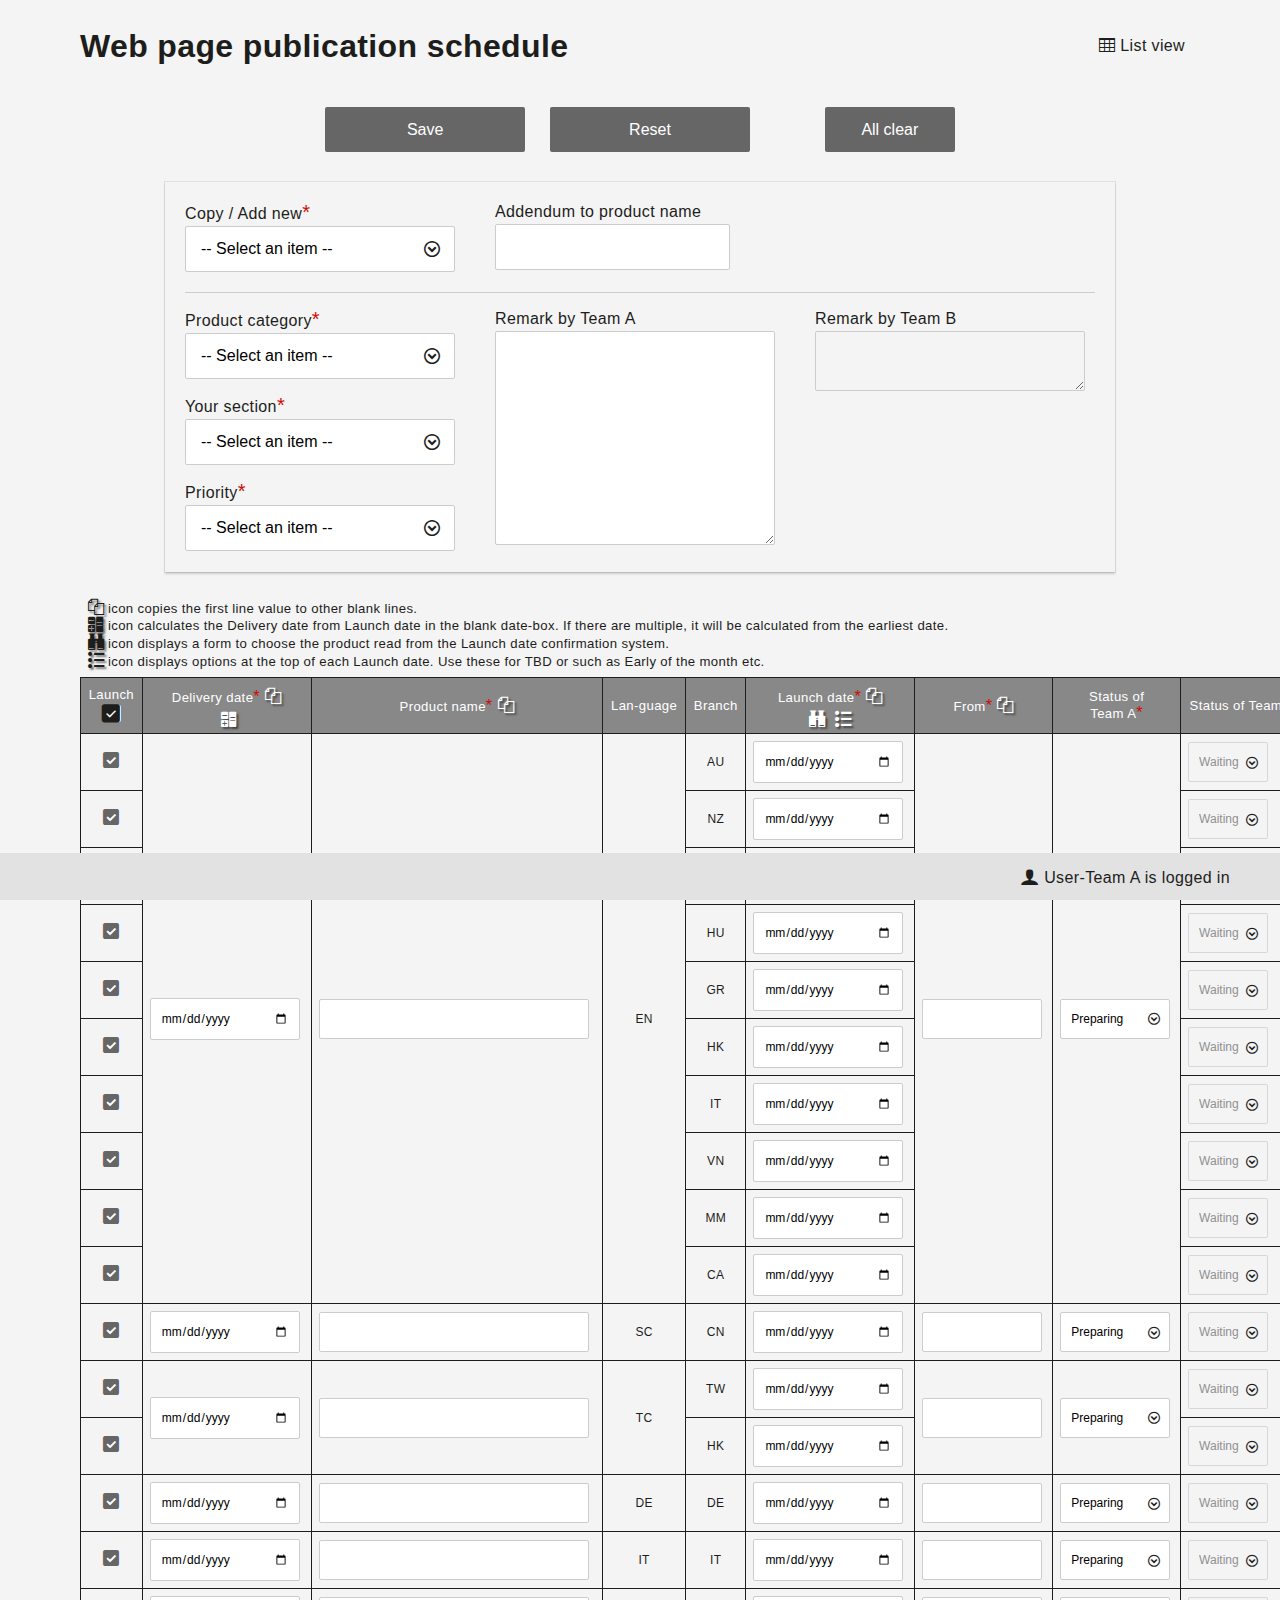
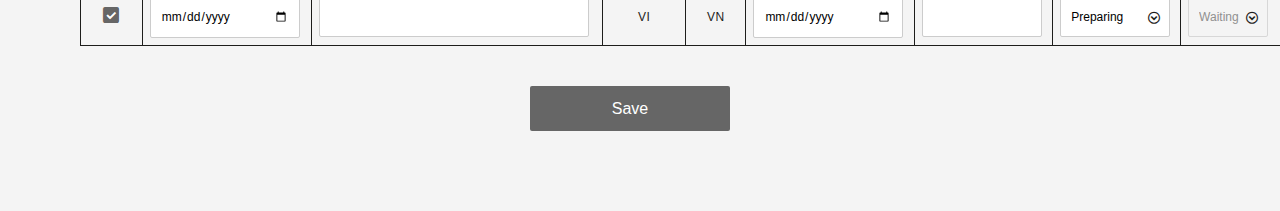
==== addnew.html @ b5faafe6 "Add files via upload" ====
<!DOCTYPE html>
<html>
<head>
	<meta http-equiv="Content-Type" content="text/html; charset=UTF-8">
	<meta http-equiv="content-style-type" content="text/css">
	<meta http-equiv="content-script-type" content="text/javascript">
	<meta http-equiv="X-UA-Compatible" content="IE=EmulateIE11;">
	<link rel="shortcut icon" href="./src/favicon.ico" type="image/vnd.microsoft.icon">
	<link rel="stylesheet" href="./src/os_websched.css?d41ec9e508eedd964c1a4dff31cc9815" type="text/css">
	<script type="text/javascript" src="./src/jquery-3.3.1.min.js"></script>
	<script type="text/javascript" src="./src/os_websched.js?d41ec9e508eedd964c1a4dff31cc9815"></script>
	<title>Add new - Web page publication schedule</title>
</head>
<body>

<header>
	<h1><a href="index.html" class="decnone">Web page publication schedule</a></h1>
	<nav>
		<ul>
			<li class="nv_list"><a href="index.html" tabindex="-1">List view</a></li>
		</ul>
	</nav>
</header>

<div id="main">
	<div id="container_form">
	<form id="add_form" method="POST" action="index.html">
		<div class="btn_box">
			<input type="submit" name="submit" value="Save" tabindex="1">
			<input type="reset" value="Reset" style="margin-right:70px;" tabindex="-1">
			<input type="button" name="allclear" value="All clear" class="allclear" tabindex="-1" style="display: inline-block;">
		</div>

		<div id="task_form">
<div id="task_form_a">
	<div class="froat_l">
		<p id="ca_itemstr" class="item_str required">Copy / Add new</p>
		<div class="sel_box cdnm_sl_box " style="display: inline-block;">
			<select name="cd_nm" id="cd_nm" tabindex="2">
				<option value="--">-- Select an item --</option>
				<option value="new" class="ckbft">[ Add new name ]</option>
				<optgroup label="Device-A">
				<option value="cd123">Anthony (Aylmer)</option>
				<option value="cd126">Anthony (Harold)</option>
				<option value="cd127">Anthony (Tobias)</option>
				<option value="cd128">Anthony (Ulysses)</option>
				<option value="cd129">Anthony (Vincent)</option>
				<option value="cd125">Anthony (Warren)</option>
				<option value="cd150">Barry</option>
				<option value="cd122">Freddie</option>
				<option value="cd140">Gerald</option>
				<option value="cd151">Hamilton</option>
				<option value="cd151">Hamilton II</option>
				<option value="cd115">Lee X</option>
				<option value="cd154">Loretta</option>
				<option value="cd152">Mavis3</option>
				<option value="cd146">Mavis4</option>
				<option value="cd155">Natalia</option>
				<option value="cd141">Rosemary</option>
				<option value="cd153">Sabrina2</option>
				<option value="cd147">Sabrina3</option>
				<option value="cd139">Scott</option>
				<option value="cd121">Scott single</option>
				<option value="cd136">Victor</option>
				</optgroup>
				<optgroup label="Device-B">
				<option value="cd114">Bertoldo Centurelli</option>
				<option value="cd161">Bettina Wittmann</option>
				<option value="cd162">Cassandra Pinna</option>
				<option value="cd163">Huguette Murville</option>
				<option value="cd167">Marie Königsperger</option>
				<option value="cd164">Melody Mottelay</option>
				<option value="cd100">Jordan</option>
				<option value="cd166">Jordan Bork</option>
				<option value="cd99">Traugott</option>
				<option value="cd168">Traugott Blochwitz</option>
				<option value="cd165">Pat Beckford</option>
				<option value="cd6">Virgilio Bonelli</option>
				<option value="cd51">Vivian Macnaghten</option>
				</optgroup>
				<optgroup label="Software-A">
				<option value="cd1">Adolph</option>
				<option value="cd85">Daniel</option>
				<option value="cd107">Glenn</option>
				<option value="cd118">Kevin</option>
				<option value="cd32">Morgan</option>
				<option value="cd169">Oliver</option>
				<option value="cd86">Percival</option>
				<option value="cd47">Stewart</option>
				<option value="cd59">Toby</option>
				<option value="cd52">Walter</option>
				</optgroup><optgroup label="Cloud service">
				<option value="cd104">Denis</option>
				<option value="cd104">Frank</option>
				<option value="cd33">Ian</option>
				<option value="cd120">Simon</option>
				<option value="cd73">Nicholas</option>
				</optgroup>
				<optgroup label="Subscription service">
				<option value="cd21">Ben</option>
				<option value="cd123">Anthony Subscription (Aylmer)</option>
				<option value="cd126">Anthony Subscription (Harold)</option>
				<option value="cd127">Anthony Subscription (Tobias)</option>
				<option value="cd128">Anthony Subscription (Ulysses)</option>
				<option value="cd129">Anthony Subscription (Vincent)</option>
				<option value="cd125">Anthony Subscription (Warren)</option>
				<option value="cd69">Edgar-III</option>
				<option value="cd24">Keith2</option>
				<option value="cd19">Rowland</option>
				<option value="cd64">Rowland II</option>
				</optgroup>
			</select>
			<span class="decor" aria-hidden="true" role="presentation"></span>
		</div>
		<input type="text" id="cd_nm_str" name="cd_nm_str" value="" placeholder="New name" style="width: 359px; display: none;" class="" tabindex="2">
	</div>

	<div class="froat_l" style="margin-right:0;">
		<p class="item_str">Addendum to product name</p>
		<input type="text" id="addendum" name="addendum" value="" style="width:235px;" tabindex="3">
	</div>
	<div class="float_clear"></div>
</div><!-- //task_form_a-->

<div id="task_form_b">
	<div class="froat_l">
		<p class="item_str required">Product category</p>
		<div class="sel_box">
			<select name="prod_ct" id="prod_ct" tabindex="5">
				<option value="--">-- Select an item --</option>
				<option value="1" class="ckbft">Device-A</option>
				<option value="5" class="ckbft">Device-B</option>
				<option value="3" class="ckbft">Software-A</option>
				<option value="4" class="ckbft">Cloud service</option>
				<option value="2" class="ckbft">Subscription service</option>
			</select>
			<span class="decor" aria-hidden="true" role="presentation"></span>
		</div>
		<p class="item_str required">Your section</p>
		<div class="sel_box">
			<select name="dept" id="dept" tabindex="6">
				<option value="--">-- Select an item --</option>
				<option value="1" class="ckbft">Division-A</option>
				<option value="2" class="ckbft">Solution Grp.</option>
				<option value="3" class="ckbft">Marketing unit</option>
			</select>
			<span class="decor" aria-hidden="true" role="presentation"></span>
		</div>
		<p class="item_str required">Priority</p>
		<div class="sel_box">
			<select name="priority" id="priority" tabindex="7">
				<option value="--">-- Select an item --</option>
				<option value="1" class="ckbft">New product</option>
				<option value="2" class="ckbft">Enhancement</option>
				<option value="3" class="ckbft">Update documents</option>
				<option value="4" class="ckbft">Immediate action required</option>
			</select>
			<span class="decor" aria-hidden="true" role="presentation"></span>
		</div>
	</div>

	<div class="froat_l">
		<p class="item_str">Remark by Team A</p>
		<textarea name="pic_remark" id="pic_remark" tabindex="8"></textarea>
	</div>
	<div class="froat_l" style="margin-right:0;">
		<p class="item_str">Remark by Team B</p>
		<textarea name="Team B_remark" id="Team B_remark" style="margin-right:0;" disabled="" tabindex="9"></textarea>
	</div>
</div><!-- //task_form_b-->
<div class="float_clear"></div>
			<input type="hidden" name="tckt" value="6481ed3c7062b6f387c18ff7d62d252b">
		</div><!-- //task_form -->

		<table id="div_form">
			<thead>
			<tr class="lead" style="display: table-row;">
				<th colspan="10">
					<span class="info cp_ico"></span> icon copies the first line value to other blank lines.<br />
					<span class="info calc_ico"></span> icon calculates the Delivery date from Launch date in the blank date-box. If there are multiple, it will be calculated from the earliest date.<br />
					<span class="info lookup_ico"></span> icon displays a form to choose the product read from the Launch date confirmation system.<br />
					<span class="info show_opt_ico"></span> icon displays options at the top of each Launch date. Use these for TBD or such as Early of the month etc.
				</th>
			</tr>
			<tr>
				<th>
					<div class="chk_box" style="text-align:center;">
						Launch<br>
						<input type="checkbox" name="tgl_trgt" id="tgl_trgt" checked="" tabindex="-1">
						<label for="tgl_trgt" class="tgl_trgt " aria-hidden="true" role="presentation"></label>
					</div>
				</th>
				<th><span class="required">Delivery date</span><span class="cp_ico delivdate" style="display: inline;"></span><br><span class="calc_ico" style="display: inline;"></span></th>
				<th><span class="required">Product name</span><span class="cp_ico prod_nm" style="display: inline;"></span></th>
				<th>Lan-guage</th>
				<th>Branch</th>
				<th>
					<span class="required">Launch date</span><span class="cp_ico reldate" style="display: inline;"></span><br><span class="lookup_ico" style="display: inline;"></span><span class="show_opt_ico" style="display: inline;"></span>
				</th>
				<th><span class="required">From</span><span class="cp_ico deliv_pic" style="display: inline;"></span></th>
				<th><span class="required">Status of<br>Team A</span></th>
				<th><span class="required">Status of Team B</span></th>
				<th>Member of branches</th>
			</tr>
			</thead>
			<tbody>
<tr>
	<td class="" style="background-color: rgb(244, 244, 244);">
		<div class="chk_box" style="text-align:center;">
			<input type="checkbox" name="trgt[1]" id="trgt1" value="1" checked="" tabindex="-1">
			<label for="trgt1" class="trgt" aria-hidden="true" role="presentation"></label>
		</div>
	</td>
	<td rowspan="10" style="background-color: rgb(244, 244, 244);">
		<input type="date" max="9999-12-31" placeholder="yyyy-mm-dd" id="delivdate1" name="delivdate[1]" class="" value="" tabindex="15">
	</td>
	<td rowspan="10" style="background-color: rgb(244, 244, 244);">
		<input type="text" id="prod_nm1" name="prod_nm[1]" value="" class="" tabindex="31">
	</td>
	<td rowspan="10" class="rw_branch
" style="background-color: rgb(244, 244, 244);">EN</td>
	<td class="rw_branch
" style="background-color: rgb(244, 244, 244);">AU</td>
	<td style="background-color: rgb(244, 244, 244);">
		<div class="rd_box 1_reldate_date_opt_box" style="display: none;">
			<span class="rd_p mini">
				<input type="radio" name="1_reldate_pre" id="1_reldate_pre_td" value="td" checked="">
				<label for="1_reldate_pre_td">the Day</label>
			</span>
			<span class="rd_p mini">
				<input type="radio" name="1_reldate_pre" id="1_reldate_pre_tbd" value="tbd">
				<label for="1_reldate_pre_tbd">TBD</label>
			</span>
			<span class="rd_p mini">
				<input type="radio" name="1_reldate_pre" id="1_reldate_pre_ear" value="ear">
				<label for="1_reldate_pre_ear">Early</label>
			</span>
			<span class="rd_p mini">
				<input type="radio" name="1_reldate_pre" id="1_reldate_pre_mid" value="mid">
				<label for="1_reldate_pre_mid">Mid</label>
			</span>
			<span class="rd_p mini">
				<input type="radio" name="1_reldate_pre" id="1_reldate_pre_lat" value="lat">
				<label for="1_reldate_pre_lat">Late</label>
			</span>
		</div>
		<input type="date" max="9999-12-31" placeholder="yyyy-mm-dd" id="reldate1" name="reldate[1]" class="" value="" tabindex="47">
	</td>
	<td rowspan="10" style="background-color: rgb(244, 244, 244);">
		<input type="text" id="deliv_pic1" name="deliv_pic[1]" value="" style="width:120px;" class="" tabindex="63">
	</td>
	<td rowspan="10" style="background-color: rgb(244, 244, 244);">
		<div class="sel_box">
			<select name="pic_stts[1]" id="pic_stts[1]" tabindex="79">
				<option value="1" class="sel ckbft" selected="selected">Preparing</option>
				<option value="3" class="ckbft">Delivered</option>
				<option value="2" class="ckbft">Comfirmed</option>
			</select>
			<span class="decor" aria-hidden="true" role="presentation"></span>
		</div>
	</td>
	<td style="background-color: rgb(244, 244, 244);">
		<div class="sel_box">
			<select name="Team B_stts[1]" id="Team B_stts[1]" tabindex="95" disabled="">
				<option value="1" class="sel ckbft" selected="selected">Waiting</option>
				<option value="3" class="ckbft">Pending Team A approval</option>
				<option value="4" class="ckbft">Pending Branches approval</option>
				<option value="2" class="ckbft">Updated in authoring site</option>
				<option value="5" class="ckbft">Published</option>
			</select>
			<span class="decor" aria-hidden="true" role="presentation"></span>
		</div>
	</td>
	<td style="background-color: rgb(244, 244, 244);">
		<textarea id="opcoemails1" name="opcoemails[1]" tabindex="111"></textarea>
	</td>
</tr>
<tr>
	<td class="" style="background-color: rgb(244, 244, 244);">
		<div class="chk_box" style="text-align:center;">
			<input type="checkbox" name="trgt[2]" id="trgt2" value="2" checked="" tabindex="-1">
			<label for="trgt2" class="trgt" aria-hidden="true" role="presentation"></label>
		</div>
	</td>
	
	
	
	<td class="rw_branch
" style="background-color: rgb(244, 244, 244);">NZ</td>
	<td style="background-color: rgb(244, 244, 244);">
		<div class="rd_box 2_reldate_date_opt_box" style="display: none;">
			<span class="rd_p mini">
				<input type="radio" name="2_reldate_pre" id="2_reldate_pre_td" value="td" checked="">
				<label for="2_reldate_pre_td">the Day</label>
			</span>
			<span class="rd_p mini">
				<input type="radio" name="2_reldate_pre" id="2_reldate_pre_tbd" value="tbd">
				<label for="2_reldate_pre_tbd">TBD</label>
			</span>
			<span class="rd_p mini">
				<input type="radio" name="2_reldate_pre" id="2_reldate_pre_ear" value="ear">
				<label for="2_reldate_pre_ear">Early</label>
			</span>
			<span class="rd_p mini">
				<input type="radio" name="2_reldate_pre" id="2_reldate_pre_mid" value="mid">
				<label for="2_reldate_pre_mid">Mid</label>
			</span>
			<span class="rd_p mini">
				<input type="radio" name="2_reldate_pre" id="2_reldate_pre_lat" value="lat">
				<label for="2_reldate_pre_lat">Late</label>
			</span>
		</div>
		<input type="date" max="9999-12-31" placeholder="yyyy-mm-dd" id="reldate2" name="reldate[2]" class="" value="" tabindex="48">
	</td>
	
	
	<td style="background-color: rgb(244, 244, 244);">
		<div class="sel_box">
			<select name="Team B_stts[2]" id="Team B_stts[2]" tabindex="96" disabled="">
				<option value="1" class="sel ckbft" selected="selected">Waiting</option>
				<option value="3" class="ckbft">Pending Team A approval</option>
				<option value="4" class="ckbft">Pending Branches approval</option>
				<option value="2" class="ckbft">Updated in authoring site</option>
				<option value="5" class="ckbft">Published</option>
			</select>
			<span class="decor" aria-hidden="true" role="presentation"></span>
		</div>
	</td>
	<td style="background-color: rgb(244, 244, 244);">
		<textarea id="opcoemails2" name="opcoemails[2]" tabindex="112"></textarea>
	</td>
</tr>
<tr>
	<td class="" style="background-color: rgb(244, 244, 244);">
		<div class="chk_box" style="text-align:center;">
			<input type="checkbox" name="trgt[3]" id="trgt3" value="3" checked="" tabindex="-1">
			<label for="trgt3" class="trgt" aria-hidden="true" role="presentation"></label>
		</div>
	</td>
	
	
	
	<td class="rw_branch
" style="background-color: rgb(244, 244, 244);">SG</td>
	<td style="background-color: rgb(244, 244, 244);">
		<div class="rd_box 3_reldate_date_opt_box" style="display: none;">
			<span class="rd_p mini">
				<input type="radio" name="3_reldate_pre" id="3_reldate_pre_td" value="td" checked="">
				<label for="3_reldate_pre_td">the Day</label>
			</span>
			<span class="rd_p mini">
				<input type="radio" name="3_reldate_pre" id="3_reldate_pre_tbd" value="tbd">
				<label for="3_reldate_pre_tbd">TBD</label>
			</span>
			<span class="rd_p mini">
				<input type="radio" name="3_reldate_pre" id="3_reldate_pre_ear" value="ear">
				<label for="3_reldate_pre_ear">Early</label>
			</span>
			<span class="rd_p mini">
				<input type="radio" name="3_reldate_pre" id="3_reldate_pre_mid" value="mid">
				<label for="3_reldate_pre_mid">Mid</label>
			</span>
			<span class="rd_p mini">
				<input type="radio" name="3_reldate_pre" id="3_reldate_pre_lat" value="lat">
				<label for="3_reldate_pre_lat">Late</label>
			</span>
		</div>
		<input type="date" max="9999-12-31" placeholder="yyyy-mm-dd" id="reldate3" name="reldate[3]" class="" value="" tabindex="49">
	</td>
	
	
	<td style="background-color: rgb(244, 244, 244);">
		<div class="sel_box">
			<select name="Team B_stts[3]" id="Team B_stts[3]" tabindex="97" disabled="">
				<option value="1" class="sel ckbft" selected="selected">Waiting</option>
				<option value="3" class="ckbft">Pending Team A approval</option>
				<option value="4" class="ckbft">Pending Branches approval</option>
				<option value="2" class="ckbft">Updated in authoring site</option>
				<option value="5" class="ckbft">Published</option>
			</select>
			<span class="decor" aria-hidden="true" role="presentation"></span>
		</div>
	</td>
	<td style="background-color: rgb(244, 244, 244);">
		<textarea id="opcoemails3" name="opcoemails[3]" tabindex="113"></textarea>
	</td>
</tr>
<tr>
	<td class="" style="background-color: rgb(244, 244, 244);">
		<div class="chk_box" style="text-align:center;">
			<input type="checkbox" name="trgt[4]" id="trgt4" value="4" checked="" tabindex="-1">
			<label for="trgt4" class="trgt" aria-hidden="true" role="presentation"></label>
		</div>
	</td>
	
	
	
	<td class="rw_branch
" style="background-color: rgb(244, 244, 244);">HU</td>
	<td style="background-color: rgb(244, 244, 244);">
		<div class="rd_box 4_reldate_date_opt_box" style="display: none;">
			<span class="rd_p mini">
				<input type="radio" name="4_reldate_pre" id="4_reldate_pre_td" value="td" checked="">
				<label for="4_reldate_pre_td">the Day</label>
			</span>
			<span class="rd_p mini">
				<input type="radio" name="4_reldate_pre" id="4_reldate_pre_tbd" value="tbd">
				<label for="4_reldate_pre_tbd">TBD</label>
			</span>
			<span class="rd_p mini">
				<input type="radio" name="4_reldate_pre" id="4_reldate_pre_ear" value="ear">
				<label for="4_reldate_pre_ear">Early</label>
			</span>
			<span class="rd_p mini">
				<input type="radio" name="4_reldate_pre" id="4_reldate_pre_mid" value="mid">
				<label for="4_reldate_pre_mid">Mid</label>
			</span>
			<span class="rd_p mini">
				<input type="radio" name="4_reldate_pre" id="4_reldate_pre_lat" value="lat">
				<label for="4_reldate_pre_lat">Late</label>
			</span>
		</div>
		<input type="date" max="9999-12-31" placeholder="yyyy-mm-dd" id="reldate4" name="reldate[4]" class="" value="" tabindex="50">
	</td>
	
	
	<td style="background-color: rgb(244, 244, 244);">
		<div class="sel_box">
			<select name="Team B_stts[4]" id="Team B_stts[4]" tabindex="98" disabled="">
				<option value="1" class="sel ckbft" selected="selected">Waiting</option>
				<option value="3" class="ckbft">Pending Team A approval</option>
				<option value="4" class="ckbft">Pending Branches approval</option>
				<option value="2" class="ckbft">Updated in authoring site</option>
				<option value="5" class="ckbft">Published</option>
			</select>
			<span class="decor" aria-hidden="true" role="presentation"></span>
		</div>
	</td>
	<td style="background-color: rgb(244, 244, 244);">
		<textarea id="opcoemails4" name="opcoemails[4]" tabindex="114"></textarea>
	</td>
</tr>
<tr>
	<td class="" style="background-color: rgb(244, 244, 244);">
		<div class="chk_box" style="text-align:center;">
			<input type="checkbox" name="trgt[5]" id="trgt5" value="5" checked="" tabindex="-1">
			<label for="trgt5" class="trgt" aria-hidden="true" role="presentation"></label>
		</div>
	</td>
	
	
	
	<td class="rw_branch
" style="background-color: rgb(244, 244, 244);">GR</td>
	<td style="background-color: rgb(244, 244, 244);">
		<div class="rd_box 5_reldate_date_opt_box" style="display: none;">
			<span class="rd_p mini">
				<input type="radio" name="5_reldate_pre" id="5_reldate_pre_td" value="td" checked="">
				<label for="5_reldate_pre_td">the Day</label>
			</span>
			<span class="rd_p mini">
				<input type="radio" name="5_reldate_pre" id="5_reldate_pre_tbd" value="tbd">
				<label for="5_reldate_pre_tbd">TBD</label>
			</span>
			<span class="rd_p mini">
				<input type="radio" name="5_reldate_pre" id="5_reldate_pre_ear" value="ear">
				<label for="5_reldate_pre_ear">Early</label>
			</span>
			<span class="rd_p mini">
				<input type="radio" name="5_reldate_pre" id="5_reldate_pre_mid" value="mid">
				<label for="5_reldate_pre_mid">Mid</label>
			</span>
			<span class="rd_p mini">
				<input type="radio" name="5_reldate_pre" id="5_reldate_pre_lat" value="lat">
				<label for="5_reldate_pre_lat">Late</label>
			</span>
		</div>
		<input type="date" max="9999-12-31" placeholder="yyyy-mm-dd" id="reldate5" name="reldate[5]" class="" value="" tabindex="51">
	</td>
	
	
	<td style="background-color: rgb(244, 244, 244);">
		<div class="sel_box">
			<select name="Team B_stts[5]" id="Team B_stts[5]" tabindex="99" disabled="">
				<option value="1" class="sel ckbft" selected="selected">Waiting</option>
				<option value="3" class="ckbft">Pending Team A approval</option>
				<option value="4" class="ckbft">Pending Branches approval</option>
				<option value="2" class="ckbft">Updated in authoring site</option>
				<option value="5" class="ckbft">Published</option>
			</select>
			<span class="decor" aria-hidden="true" role="presentation"></span>
		</div>
	</td>
	<td style="background-color: rgb(244, 244, 244);">
		<textarea id="opcoemails5" name="opcoemails[5]" tabindex="115"></textarea>
	</td>
</tr>
<tr>
	<td class="" style="background-color: rgb(244, 244, 244);">
		<div class="chk_box" style="text-align:center;">
			<input type="checkbox" name="trgt[6]" id="trgt6" value="6" checked="" tabindex="-1">
			<label for="trgt6" class="trgt" aria-hidden="true" role="presentation"></label>
		</div>
	</td>
	
	
	
	<td class="rw_branch
" style="background-color: rgb(244, 244, 244);">HK</td>
	<td style="background-color: rgb(244, 244, 244);">
		<div class="rd_box 6_reldate_date_opt_box" style="display: none;">
			<span class="rd_p mini">
				<input type="radio" name="6_reldate_pre" id="6_reldate_pre_td" value="td" checked="">
				<label for="6_reldate_pre_td">the Day</label>
			</span>
			<span class="rd_p mini">
				<input type="radio" name="6_reldate_pre" id="6_reldate_pre_tbd" value="tbd">
				<label for="6_reldate_pre_tbd">TBD</label>
			</span>
			<span class="rd_p mini">
				<input type="radio" name="6_reldate_pre" id="6_reldate_pre_ear" value="ear">
				<label for="6_reldate_pre_ear">Early</label>
			</span>
			<span class="rd_p mini">
				<input type="radio" name="6_reldate_pre" id="6_reldate_pre_mid" value="mid">
				<label for="6_reldate_pre_mid">Mid</label>
			</span>
			<span class="rd_p mini">
				<input type="radio" name="6_reldate_pre" id="6_reldate_pre_lat" value="lat">
				<label for="6_reldate_pre_lat">Late</label>
			</span>
		</div>
		<input type="date" max="9999-12-31" placeholder="yyyy-mm-dd" id="reldate6" name="reldate[6]" class="" value="" tabindex="52">
	</td>
	
	
	<td style="background-color: rgb(244, 244, 244);">
		<div class="sel_box">
			<select name="Team B_stts[6]" id="Team B_stts[6]" tabindex="100" disabled="">
				<option value="1" class="sel ckbft" selected="selected">Waiting</option>
				<option value="3" class="ckbft">Pending Team A approval</option>
				<option value="4" class="ckbft">Pending Branches approval</option>
				<option value="2" class="ckbft">Updated in authoring site</option>
				<option value="5" class="ckbft">Published</option>
			</select>
			<span class="decor" aria-hidden="true" role="presentation"></span>
		</div>
	</td>
	<td style="background-color: rgb(244, 244, 244);">
		<textarea id="opcoemails6" name="opcoemails[6]" tabindex="116"></textarea>
	</td>
</tr>
<tr>
	<td class="" style="background-color: rgb(244, 244, 244);">
		<div class="chk_box" style="text-align:center;">
			<input type="checkbox" name="trgt[7]" id="trgt7" value="7" checked="" tabindex="-1">
			<label for="trgt7" class="trgt" aria-hidden="true" role="presentation"></label>
		</div>
	</td>
	
	
	
	<td class="rw_branch
" style="background-color: rgb(244, 244, 244);">IT</td>
	<td style="background-color: rgb(244, 244, 244);">
		<div class="rd_box 7_reldate_date_opt_box" style="display: none;">
			<span class="rd_p mini">
				<input type="radio" name="7_reldate_pre" id="7_reldate_pre_td" value="td" checked="">
				<label for="7_reldate_pre_td">the Day</label>
			</span>
			<span class="rd_p mini">
				<input type="radio" name="7_reldate_pre" id="7_reldate_pre_tbd" value="tbd">
				<label for="7_reldate_pre_tbd">TBD</label>
			</span>
			<span class="rd_p mini">
				<input type="radio" name="7_reldate_pre" id="7_reldate_pre_ear" value="ear">
				<label for="7_reldate_pre_ear">Early</label>
			</span>
			<span class="rd_p mini">
				<input type="radio" name="7_reldate_pre" id="7_reldate_pre_mid" value="mid">
				<label for="7_reldate_pre_mid">Mid</label>
			</span>
			<span class="rd_p mini">
				<input type="radio" name="7_reldate_pre" id="7_reldate_pre_lat" value="lat">
				<label for="7_reldate_pre_lat">Late</label>
			</span>
		</div>
		<input type="date" max="9999-12-31" placeholder="yyyy-mm-dd" id="reldate7" name="reldate[7]" class="" value="" tabindex="53">
	</td>
	
	
	<td style="background-color: rgb(244, 244, 244);">
		<div class="sel_box">
			<select name="Team B_stts[7]" id="Team B_stts[7]" tabindex="101" disabled="">
				<option value="1" class="sel ckbft" selected="selected">Waiting</option>
				<option value="3" class="ckbft">Pending Team A approval</option>
				<option value="4" class="ckbft">Pending Branches approval</option>
				<option value="2" class="ckbft">Updated in authoring site</option>
				<option value="5" class="ckbft">Published</option>
			</select>
			<span class="decor" aria-hidden="true" role="presentation"></span>
		</div>
	</td>
	<td style="background-color: rgb(244, 244, 244);">
		<textarea id="opcoemails7" name="opcoemails[7]" tabindex="117"></textarea>
	</td>
</tr>
<tr>
	<td class="" style="background-color: rgb(244, 244, 244);">
		<div class="chk_box" style="text-align:center;">
			<input type="checkbox" name="trgt[8]" id="trgt8" value="8" checked="" tabindex="-1">
			<label for="trgt8" class="trgt" aria-hidden="true" role="presentation"></label>
		</div>
	</td>
	
	
	
	<td class="rw_branch
" style="background-color: rgb(244, 244, 244);">VN</td>
	<td style="background-color: rgb(244, 244, 244);">
		<div class="rd_box 8_reldate_date_opt_box" style="display: none;">
			<span class="rd_p mini">
				<input type="radio" name="8_reldate_pre" id="8_reldate_pre_td" value="td" checked="">
				<label for="8_reldate_pre_td">the Day</label>
			</span>
			<span class="rd_p mini">
				<input type="radio" name="8_reldate_pre" id="8_reldate_pre_tbd" value="tbd">
				<label for="8_reldate_pre_tbd">TBD</label>
			</span>
			<span class="rd_p mini">
				<input type="radio" name="8_reldate_pre" id="8_reldate_pre_ear" value="ear">
				<label for="8_reldate_pre_ear">Early</label>
			</span>
			<span class="rd_p mini">
				<input type="radio" name="8_reldate_pre" id="8_reldate_pre_mid" value="mid">
				<label for="8_reldate_pre_mid">Mid</label>
			</span>
			<span class="rd_p mini">
				<input type="radio" name="8_reldate_pre" id="8_reldate_pre_lat" value="lat">
				<label for="8_reldate_pre_lat">Late</label>
			</span>
		</div>
		<input type="date" max="9999-12-31" placeholder="yyyy-mm-dd" id="reldate8" name="reldate[8]" class="" value="" tabindex="54">
	</td>
	
	
	<td style="background-color: rgb(244, 244, 244);">
		<div class="sel_box">
			<select name="Team B_stts[8]" id="Team B_stts[8]" tabindex="102" disabled="">
				<option value="1" class="sel ckbft" selected="selected">Waiting</option>
				<option value="3" class="ckbft">Pending Team A approval</option>
				<option value="4" class="ckbft">Pending Branches approval</option>
				<option value="2" class="ckbft">Updated in authoring site</option>
				<option value="5" class="ckbft">Published</option>
			</select>
			<span class="decor" aria-hidden="true" role="presentation"></span>
		</div>
	</td>
	<td style="background-color: rgb(244, 244, 244);">
		<textarea id="opcoemails8" name="opcoemails[8]" tabindex="118"></textarea>
	</td>
</tr>
<tr>
	<td class="" style="background-color: rgb(244, 244, 244);">
		<div class="chk_box" style="text-align:center;">
			<input type="checkbox" name="trgt[9]" id="trgt9" value="9" checked="" tabindex="-1">
			<label for="trgt9" class="trgt" aria-hidden="true" role="presentation"></label>
		</div>
	</td>
	
	
	
	<td class="rw_branch
" style="background-color: rgb(244, 244, 244);">MM</td>
	<td style="background-color: rgb(244, 244, 244);">
		<div class="rd_box 9_reldate_date_opt_box" style="display: none;">
			<span class="rd_p mini">
				<input type="radio" name="9_reldate_pre" id="9_reldate_pre_td" value="td" checked="">
				<label for="9_reldate_pre_td">the Day</label>
			</span>
			<span class="rd_p mini">
				<input type="radio" name="9_reldate_pre" id="9_reldate_pre_tbd" value="tbd">
				<label for="9_reldate_pre_tbd">TBD</label>
			</span>
			<span class="rd_p mini">
				<input type="radio" name="9_reldate_pre" id="9_reldate_pre_ear" value="ear">
				<label for="9_reldate_pre_ear">Early</label>
			</span>
			<span class="rd_p mini">
				<input type="radio" name="9_reldate_pre" id="9_reldate_pre_mid" value="mid">
				<label for="9_reldate_pre_mid">Mid</label>
			</span>
			<span class="rd_p mini">
				<input type="radio" name="9_reldate_pre" id="9_reldate_pre_lat" value="lat">
				<label for="9_reldate_pre_lat">Late</label>
			</span>
		</div>
		<input type="date" max="9999-12-31" placeholder="yyyy-mm-dd" id="reldate9" name="reldate[9]" class="" value="" tabindex="55">
	</td>
	
	
	<td style="background-color: rgb(244, 244, 244);">
		<div class="sel_box">
			<select name="Team B_stts[9]" id="Team B_stts[9]" tabindex="103" disabled="">
				<option value="1" class="sel ckbft" selected="selected">Waiting</option>
				<option value="3" class="ckbft">Pending Team A approval</option>
				<option value="4" class="ckbft">Pending Branches approval</option>
				<option value="2" class="ckbft">Updated in authoring site</option>
				<option value="5" class="ckbft">Published</option>
			</select>
			<span class="decor" aria-hidden="true" role="presentation"></span>
		</div>
	</td>
	<td style="background-color: rgb(244, 244, 244);">
		<textarea id="opcoemails9" name="opcoemails[9]" tabindex="119"></textarea>
	</td>
</tr>
<tr>
	<td class="" style="background-color: rgb(244, 244, 244);">
		<div class="chk_box" style="text-align:center;">
			<input type="checkbox" name="trgt[10]" id="trgt10" value="10" checked="" tabindex="-1">
			<label for="trgt10" class="trgt" aria-hidden="true" role="presentation"></label>
		</div>
	</td>
	
	
	
	<td class="rw_branch
" style="background-color: rgb(244, 244, 244);">CA</td>
	<td style="background-color: rgb(244, 244, 244);">
		<div class="rd_box 10_reldate_date_opt_box" style="display: none;">
			<span class="rd_p mini">
				<input type="radio" name="10_reldate_pre" id="10_reldate_pre_td" value="td" checked="">
				<label for="10_reldate_pre_td">the Day</label>
			</span>
			<span class="rd_p mini">
				<input type="radio" name="10_reldate_pre" id="10_reldate_pre_tbd" value="tbd">
				<label for="10_reldate_pre_tbd">TBD</label>
			</span>
			<span class="rd_p mini">
				<input type="radio" name="10_reldate_pre" id="10_reldate_pre_ear" value="ear">
				<label for="10_reldate_pre_ear">Early</label>
			</span>
			<span class="rd_p mini">
				<input type="radio" name="10_reldate_pre" id="10_reldate_pre_mid" value="mid">
				<label for="10_reldate_pre_mid">Mid</label>
			</span>
			<span class="rd_p mini">
				<input type="radio" name="10_reldate_pre" id="10_reldate_pre_lat" value="lat">
				<label for="10_reldate_pre_lat">Late</label>
			</span>
		</div>
		<input type="date" max="9999-12-31" placeholder="yyyy-mm-dd" id="reldate10" name="reldate[10]" class="" value="" tabindex="56">
	</td>
	
	
	<td style="background-color: rgb(244, 244, 244);">
		<div class="sel_box">
			<select name="Team B_stts[10]" id="Team B_stts[10]" tabindex="104" disabled="">
				<option value="1" class="sel ckbft" selected="selected">Waiting</option>
				<option value="3" class="ckbft">Pending Team A approval</option>
				<option value="4" class="ckbft">Pending Branches approval</option>
				<option value="2" class="ckbft">Updated in authoring site</option>
				<option value="5" class="ckbft">Published</option>
			</select>
			<span class="decor" aria-hidden="true" role="presentation"></span>
		</div>
	</td>
	<td style="background-color: rgb(244, 244, 244);">
		<textarea id="opcoemails10" name="opcoemails[10]" tabindex="120"></textarea>
	</td>
</tr>
<tr>
	<td class="" style="background-color: rgb(244, 244, 244);">
		<div class="chk_box" style="text-align:center;">
			<input type="checkbox" name="trgt[11]" id="trgt11" value="11" checked="" tabindex="-1">
			<label for="trgt11" class="trgt" aria-hidden="true" role="presentation"></label>
		</div>
	</td>
	<td style="background-color: rgb(244, 244, 244);">
		<input type="date" max="9999-12-31" placeholder="yyyy-mm-dd" id="delivdate11" name="delivdate[11]" class="" value="" tabindex="16">
	</td>
	<td style="background-color: rgb(244, 244, 244);">
		<input type="text" id="prod_nm11" name="prod_nm[11]" value="" class="" tabindex="32">
	</td>
	<td class="rw_branch
" style="background-color: rgb(244, 244, 244);">SC</td>
	<td class="rw_branch
" style="background-color: rgb(244, 244, 244);">CN</td>
	<td style="background-color: rgb(244, 244, 244);">
		<div class="rd_box 11_reldate_date_opt_box" style="display: none;">
			<span class="rd_p mini">
				<input type="radio" name="11_reldate_pre" id="11_reldate_pre_td" value="td" checked="">
				<label for="11_reldate_pre_td">the Day</label>
			</span>
			<span class="rd_p mini">
				<input type="radio" name="11_reldate_pre" id="11_reldate_pre_tbd" value="tbd">
				<label for="11_reldate_pre_tbd">TBD</label>
			</span>
			<span class="rd_p mini">
				<input type="radio" name="11_reldate_pre" id="11_reldate_pre_ear" value="ear">
				<label for="11_reldate_pre_ear">Early</label>
			</span>
			<span class="rd_p mini">
				<input type="radio" name="11_reldate_pre" id="11_reldate_pre_mid" value="mid">
				<label for="11_reldate_pre_mid">Mid</label>
			</span>
			<span class="rd_p mini">
				<input type="radio" name="11_reldate_pre" id="11_reldate_pre_lat" value="lat">
				<label for="11_reldate_pre_lat">Late</label>
			</span>
		</div>
		<input type="date" max="9999-12-31" placeholder="yyyy-mm-dd" id="reldate11" name="reldate[11]" class="" value="" tabindex="57">
	</td>
	<td style="background-color: rgb(244, 244, 244);">
		<input type="text" id="deliv_pic11" name="deliv_pic[11]" value="" style="width:120px;" class="" tabindex="64">
	</td>
	<td style="background-color: rgb(244, 244, 244);">
		<div class="sel_box">
			<select name="pic_stts[11]" id="pic_stts[11]" tabindex="80">
				<option value="1" class="sel ckbft" selected="selected">Preparing</option>
				<option value="3" class="ckbft">Delivered</option>
				<option value="2" class="ckbft">Comfirmed</option>
			</select>
			<span class="decor" aria-hidden="true" role="presentation"></span>
		</div>
	</td>
	<td style="background-color: rgb(244, 244, 244);">
		<div class="sel_box">
			<select name="Team B_stts[11]" id="Team B_stts[11]" tabindex="105" disabled="">
				<option value="1" class="sel ckbft" selected="selected">Waiting</option>
				<option value="3" class="ckbft">Pending Team A approval</option>
				<option value="4" class="ckbft">Pending Branches approval</option>
				<option value="2" class="ckbft">Updated in authoring site</option>
				<option value="5" class="ckbft">Published</option>
			</select>
			<span class="decor" aria-hidden="true" role="presentation"></span>
		</div>
	</td>
	<td style="background-color: rgb(244, 244, 244);">
		<textarea id="opcoemails11" name="opcoemails[11]" tabindex="121"></textarea>
	</td>
</tr>
<tr>
	<td class="" style="background-color: rgb(244, 244, 244);">
		<div class="chk_box" style="text-align:center;">
			<input type="checkbox" name="trgt[12]" id="trgt12" value="12" checked="" tabindex="-1">
			<label for="trgt12" class="trgt" aria-hidden="true" role="presentation"></label>
		</div>
	</td>
	<td rowspan="2" style="background-color: rgb(244, 244, 244);">
		<input type="date" max="9999-12-31" placeholder="yyyy-mm-dd" id="delivdate12" name="delivdate[12]" class="" value="" tabindex="17">
	</td>
	<td rowspan="2" style="background-color: rgb(244, 244, 244);">
		<input type="text" id="prod_nm12" name="prod_nm[12]" value="" class="" tabindex="33">
	</td>
	<td rowspan="2" class="rw_branch
" style="background-color: rgb(244, 244, 244);">TC</td>
	<td class="rw_branch
" style="background-color: rgb(244, 244, 244);">TW</td>
	<td style="background-color: rgb(244, 244, 244);">
		<div class="rd_box 12_reldate_date_opt_box" style="display: none;">
			<span class="rd_p mini">
				<input type="radio" name="12_reldate_pre" id="12_reldate_pre_td" value="td" checked="">
				<label for="12_reldate_pre_td">the Day</label>
			</span>
			<span class="rd_p mini">
				<input type="radio" name="12_reldate_pre" id="12_reldate_pre_tbd" value="tbd">
				<label for="12_reldate_pre_tbd">TBD</label>
			</span>
			<span class="rd_p mini">
				<input type="radio" name="12_reldate_pre" id="12_reldate_pre_ear" value="ear">
				<label for="12_reldate_pre_ear">Early</label>
			</span>
			<span class="rd_p mini">
				<input type="radio" name="12_reldate_pre" id="12_reldate_pre_mid" value="mid">
				<label for="12_reldate_pre_mid">Mid</label>
			</span>
			<span class="rd_p mini">
				<input type="radio" name="12_reldate_pre" id="12_reldate_pre_lat" value="lat">
				<label for="12_reldate_pre_lat">Late</label>
			</span>
		</div>
		<input type="date" max="9999-12-31" placeholder="yyyy-mm-dd" id="reldate12" name="reldate[12]" class="" value="" tabindex="58">
	</td>
	<td rowspan="2" style="background-color: rgb(244, 244, 244);">
		<input type="text" id="deliv_pic12" name="deliv_pic[12]" value="" style="width:120px;" class="" tabindex="65">
	</td>
	<td rowspan="2" style="background-color: rgb(244, 244, 244);">
		<div class="sel_box">
			<select name="pic_stts[12]" id="pic_stts[12]" tabindex="81">
				<option value="1" class="sel ckbft" selected="selected">Preparing</option>
				<option value="3" class="ckbft">Delivered</option>
				<option value="2" class="ckbft">Comfirmed</option>
			</select>
			<span class="decor" aria-hidden="true" role="presentation"></span>
		</div>
	</td>
	<td style="background-color: rgb(244, 244, 244);">
		<div class="sel_box">
			<select name="Team B_stts[12]" id="Team B_stts[12]" tabindex="106" disabled="">
				<option value="1" class="sel ckbft" selected="selected">Waiting</option>
				<option value="3" class="ckbft">Pending Team A approval</option>
				<option value="4" class="ckbft">Pending Branches approval</option>
				<option value="2" class="ckbft">Updated in authoring site</option>
				<option value="5" class="ckbft">Published</option>
			</select>
			<span class="decor" aria-hidden="true" role="presentation"></span>
		</div>
	</td>
	<td style="background-color: rgb(244, 244, 244);">
		<textarea id="opcoemails12" name="opcoemails[12]" tabindex="122"></textarea>
	</td>
</tr>
<tr>
	<td class="" style="background-color: rgb(244, 244, 244);">
		<div class="chk_box" style="text-align:center;">
			<input type="checkbox" name="trgt[13]" id="trgt13" value="13" checked="" tabindex="-1">
			<label for="trgt13" class="trgt" aria-hidden="true" role="presentation"></label>
		</div>
	</td>
	
	
	
	<td class="rw_branch
" style="background-color: rgb(244, 244, 244);">HK</td>
	<td style="background-color: rgb(244, 244, 244);">
		<div class="rd_box 13_reldate_date_opt_box" style="display: none;">
			<span class="rd_p mini">
				<input type="radio" name="13_reldate_pre" id="13_reldate_pre_td" value="td" checked="">
				<label for="13_reldate_pre_td">the Day</label>
			</span>
			<span class="rd_p mini">
				<input type="radio" name="13_reldate_pre" id="13_reldate_pre_tbd" value="tbd">
				<label for="13_reldate_pre_tbd">TBD</label>
			</span>
			<span class="rd_p mini">
				<input type="radio" name="13_reldate_pre" id="13_reldate_pre_ear" value="ear">
				<label for="13_reldate_pre_ear">Early</label>
			</span>
			<span class="rd_p mini">
				<input type="radio" name="13_reldate_pre" id="13_reldate_pre_mid" value="mid">
				<label for="13_reldate_pre_mid">Mid</label>
			</span>
			<span class="rd_p mini">
				<input type="radio" name="13_reldate_pre" id="13_reldate_pre_lat" value="lat">
				<label for="13_reldate_pre_lat">Late</label>
			</span>
		</div>
		<input type="date" max="9999-12-31" placeholder="yyyy-mm-dd" id="reldate13" name="reldate[13]" class="" value="" tabindex="59">
	</td>
	
	
	<td style="background-color: rgb(244, 244, 244);">
		<div class="sel_box">
			<select name="Team B_stts[13]" id="Team B_stts[13]" tabindex="107" disabled="">
				<option value="1" class="sel ckbft" selected="selected">Waiting</option>
				<option value="3" class="ckbft">Pending Team A approval</option>
				<option value="4" class="ckbft">Pending Branches approval</option>
				<option value="2" class="ckbft">Updated in authoring site</option>
				<option value="5" class="ckbft">Published</option>
			</select>
			<span class="decor" aria-hidden="true" role="presentation"></span>
		</div>
	</td>
	<td style="background-color: rgb(244, 244, 244);">
		<textarea id="opcoemails13" name="opcoemails[13]" tabindex="123"></textarea>
	</td>
</tr>
<tr>
	<td class="" style="background-color: rgb(244, 244, 244);">
		<div class="chk_box" style="text-align:center;">
			<input type="checkbox" name="trgt[14]" id="trgt14" value="14" checked="" tabindex="-1">
			<label for="trgt14" class="trgt" aria-hidden="true" role="presentation"></label>
		</div>
	</td>
	<td style="background-color: rgb(244, 244, 244);">
		<input type="date" max="9999-12-31" placeholder="yyyy-mm-dd" id="delivdate14" name="delivdate[14]" class="" value="" tabindex="18">
	</td>
	<td style="background-color: rgb(244, 244, 244);">
		<input type="text" id="prod_nm14" name="prod_nm[14]" value="" class="" tabindex="34">
	</td>
	<td class="rw_branch
" style="background-color: rgb(244, 244, 244);">DE</td>
	<td class="rw_branch
" style="background-color: rgb(244, 244, 244);">DE</td>
	<td style="background-color: rgb(244, 244, 244);">
		<div class="rd_box 14_reldate_date_opt_box" style="display: none;">
			<span class="rd_p mini">
				<input type="radio" name="14_reldate_pre" id="14_reldate_pre_td" value="td" checked="">
				<label for="14_reldate_pre_td">the Day</label>
			</span>
			<span class="rd_p mini">
				<input type="radio" name="14_reldate_pre" id="14_reldate_pre_tbd" value="tbd">
				<label for="14_reldate_pre_tbd">TBD</label>
			</span>
			<span class="rd_p mini">
				<input type="radio" name="14_reldate_pre" id="14_reldate_pre_ear" value="ear">
				<label for="14_reldate_pre_ear">Early</label>
			</span>
			<span class="rd_p mini">
				<input type="radio" name="14_reldate_pre" id="14_reldate_pre_mid" value="mid">
				<label for="14_reldate_pre_mid">Mid</label>
			</span>
			<span class="rd_p mini">
				<input type="radio" name="14_reldate_pre" id="14_reldate_pre_lat" value="lat">
				<label for="14_reldate_pre_lat">Late</label>
			</span>
		</div>
		<input type="date" max="9999-12-31" placeholder="yyyy-mm-dd" id="reldate14" name="reldate[14]" class="" value="" tabindex="60">
	</td>
	<td style="background-color: rgb(244, 244, 244);">
		<input type="text" id="deliv_pic14" name="deliv_pic[14]" value="" style="width:120px;" class="" tabindex="66">
	</td>
	<td style="background-color: rgb(244, 244, 244);">
		<div class="sel_box">
			<select name="pic_stts[14]" id="pic_stts[14]" tabindex="82">
				<option value="1" class="sel ckbft" selected="selected">Preparing</option>
				<option value="3" class="ckbft">Delivered</option>
				<option value="2" class="ckbft">Comfirmed</option>
			</select>
			<span class="decor" aria-hidden="true" role="presentation"></span>
		</div>
	</td>
	<td style="background-color: rgb(244, 244, 244);">
		<div class="sel_box">
			<select name="Team B_stts[14]" id="Team B_stts[14]" tabindex="108" disabled="">
				<option value="1" class="sel ckbft" selected="selected">Waiting</option>
				<option value="3" class="ckbft">Pending Team A approval</option>
				<option value="4" class="ckbft">Pending Branches approval</option>
				<option value="2" class="ckbft">Updated in authoring site</option>
				<option value="5" class="ckbft">Published</option>
			</select>
			<span class="decor" aria-hidden="true" role="presentation"></span>
		</div>
	</td>
	<td style="background-color: rgb(244, 244, 244);">
		<textarea id="opcoemails14" name="opcoemails[14]" tabindex="124"></textarea>
	</td>
</tr>
<tr>
	<td class="" style="background-color: rgb(244, 244, 244);">
		<div class="chk_box" style="text-align:center;">
			<input type="checkbox" name="trgt[15]" id="trgt15" value="15" checked="" tabindex="-1">
			<label for="trgt15" class="trgt" aria-hidden="true" role="presentation"></label>
		</div>
	</td>
	<td style="background-color: rgb(244, 244, 244);">
		<input type="date" max="9999-12-31" placeholder="yyyy-mm-dd" id="delivdate15" name="delivdate[15]" class="" value="" tabindex="19">
	</td>
	<td style="background-color: rgb(244, 244, 244);">
		<input type="text" id="prod_nm15" name="prod_nm[15]" value="" class="" tabindex="35">
	</td>
	<td class="rw_branch
" style="background-color: rgb(244, 244, 244);">IT</td>
	<td class="rw_branch
" style="background-color: rgb(244, 244, 244);">IT</td>
	<td style="background-color: rgb(244, 244, 244);">
		<div class="rd_box 15_reldate_date_opt_box" style="display: none;">
			<span class="rd_p mini">
				<input type="radio" name="15_reldate_pre" id="15_reldate_pre_td" value="td" checked="">
				<label for="15_reldate_pre_td">the Day</label>
			</span>
			<span class="rd_p mini">
				<input type="radio" name="15_reldate_pre" id="15_reldate_pre_tbd" value="tbd">
				<label for="15_reldate_pre_tbd">TBD</label>
			</span>
			<span class="rd_p mini">
				<input type="radio" name="15_reldate_pre" id="15_reldate_pre_ear" value="ear">
				<label for="15_reldate_pre_ear">Early</label>
			</span>
			<span class="rd_p mini">
				<input type="radio" name="15_reldate_pre" id="15_reldate_pre_mid" value="mid">
				<label for="15_reldate_pre_mid">Mid</label>
			</span>
			<span class="rd_p mini">
				<input type="radio" name="15_reldate_pre" id="15_reldate_pre_lat" value="lat">
				<label for="15_reldate_pre_lat">Late</label>
			</span>
		</div>
		<input type="date" max="9999-12-31" placeholder="yyyy-mm-dd" id="reldate15" name="reldate[15]" class="" value="" tabindex="61">
	</td>
	<td style="background-color: rgb(244, 244, 244);">
		<input type="text" id="deliv_pic15" name="deliv_pic[15]" value="" style="width:120px;" class="" tabindex="67">
	</td>
	<td style="background-color: rgb(244, 244, 244);">
		<div class="sel_box">
			<select name="pic_stts[15]" id="pic_stts[15]" tabindex="83">
				<option value="1" class="sel ckbft" selected="selected">Preparing</option>
				<option value="3" class="ckbft">Delivered</option>
				<option value="2" class="ckbft">Comfirmed</option>
			</select>
			<span class="decor" aria-hidden="true" role="presentation"></span>
		</div>
	</td>
	<td style="background-color: rgb(244, 244, 244);">
		<div class="sel_box">
			<select name="Team B_stts[15]" id="Team B_stts[15]" tabindex="109" disabled="">
				<option value="1" class="sel ckbft" selected="selected">Waiting</option>
				<option value="3" class="ckbft">Pending Team A approval</option>
				<option value="4" class="ckbft">Pending Branches approval</option>
				<option value="2" class="ckbft">Updated in authoring site</option>
				<option value="5" class="ckbft">Published</option>
			</select>
			<span class="decor" aria-hidden="true" role="presentation"></span>
		</div>
	</td>
	<td style="background-color: rgb(244, 244, 244);">
		<textarea id="opcoemails15" name="opcoemails[15]" tabindex="125"></textarea>
	</td>
</tr>
<tr>
	<td class="" style="background-color: rgb(244, 244, 244);">
		<div class="chk_box" style="text-align:center;">
			<input type="checkbox" name="trgt[16]" id="trgt16" value="16" checked="" tabindex="-1">
			<label for="trgt16" class="trgt" aria-hidden="true" role="presentation"></label>
		</div>
	</td>
	<td style="background-color: rgb(244, 244, 244);">
		<input type="date" max="9999-12-31" placeholder="yyyy-mm-dd" id="delivdate16" name="delivdate[16]" class="" value="" tabindex="20">
	</td>
	<td style="background-color: rgb(244, 244, 244);">
		<input type="text" id="prod_nm16" name="prod_nm[16]" value="" class="" tabindex="36">
	</td>
	<td class="rw_branch
" style="background-color: rgb(244, 244, 244);">VI</td>
	<td class="rw_branch
" style="background-color: rgb(244, 244, 244);">VN</td>
	<td style="background-color: rgb(244, 244, 244);">
		<div class="rd_box 16_reldate_date_opt_box" style="display: none;">
			<span class="rd_p mini">
				<input type="radio" name="16_reldate_pre" id="16_reldate_pre_td" value="td" checked="">
				<label for="16_reldate_pre_td">the Day</label>
			</span>
			<span class="rd_p mini">
				<input type="radio" name="16_reldate_pre" id="16_reldate_pre_tbd" value="tbd">
				<label for="16_reldate_pre_tbd">TBD</label>
			</span>
			<span class="rd_p mini">
				<input type="radio" name="16_reldate_pre" id="16_reldate_pre_ear" value="ear">
				<label for="16_reldate_pre_ear">Early</label>
			</span>
			<span class="rd_p mini">
				<input type="radio" name="16_reldate_pre" id="16_reldate_pre_mid" value="mid">
				<label for="16_reldate_pre_mid">Mid</label>
			</span>
			<span class="rd_p mini">
				<input type="radio" name="16_reldate_pre" id="16_reldate_pre_lat" value="lat">
				<label for="16_reldate_pre_lat">Late</label>
			</span>
		</div>
		<input type="date" max="9999-12-31" placeholder="yyyy-mm-dd" id="reldate16" name="reldate[16]" class="" value="" tabindex="62">
	</td>
	<td style="background-color: rgb(244, 244, 244);">
		<input type="text" id="deliv_pic16" name="deliv_pic[16]" value="" style="width:120px;" class="" tabindex="68">
	</td>
	<td style="background-color: rgb(244, 244, 244);">
		<div class="sel_box">
			<select name="pic_stts[16]" id="pic_stts[16]" tabindex="84">
				<option value="1" class="sel ckbft" selected="selected">Preparing</option>
				<option value="3" class="ckbft">Delivered</option>
				<option value="2" class="ckbft">Comfirmed</option>
			</select>
			<span class="decor" aria-hidden="true" role="presentation"></span>
		</div>
	</td>
	<td style="background-color: rgb(244, 244, 244);">
		<div class="sel_box">
			<select name="Team B_stts[16]" id="Team B_stts[16]" tabindex="110" disabled="">
				<option value="1" class="sel ckbft" selected="selected">Waiting</option>
				<option value="3" class="ckbft">Pending Team A approval</option>
				<option value="4" class="ckbft">Pending Branches approval</option>
				<option value="2" class="ckbft">Updated in authoring site</option>
				<option value="5" class="ckbft">Published</option>
			</select>
			<span class="decor" aria-hidden="true" role="presentation"></span>
		</div>
	</td>
	<td style="background-color: rgb(244, 244, 244);">
		<textarea id="opcoemails16" name="opcoemails[16]" tabindex="126"></textarea>
	</td>
</tr>
			</tbody>
		</table><!-- //div_form -->

		<div class="btn_box" style="margin-top:30px;">
			<input type="submit" name="submit" value="Save" tabindex="1">
		</div>
	</form><!-- //add_form -->

	<div id="pull_form" class="" style="display: none; position: absolute; top: 760px; left: 0px;">
		<p style="text-align: right;"><span class="close_ico" style="display: inline;"></span></p>
		<form method="POST" action="">
		<div class="sel_box">
			<select name="product_from_lcs" id="product_from_lcs">
				<option value="--" class=" sel" selected="selected">-- Select an item --</option>
				<option value="66" class="ckbft">Late-Feb-2022 ---- SW ver. 2.0</option>
				<option value="65" class="ckbft">Early-Mar-2022 ---- Product A - Post launch -</option>
				<option value="64" class="ckbft">Early-Oct-2021 ---- Device A</option>
				<option value="63" class="ckbft">Early-Oct-2021 ---- Product C</option>
			</select>
			<span class="decor" aria-hidden="true" role="presentation"></span>
		</div>
		<div class="btn_box" style="margin-top:15px;">
			<input type="submit" name="pull" value="Pull in the launche dates" tabindex="0" style="width: 270px;">
		</div>
		</form>
	</div>
	</div>

	<a href="#" class="decnone" tabindex="-1"><div id="page_top" style="display: none;"></div></a>
</div>

	<footer>
		<ul>
			<li class="ft_lgnm">User-Team A is logged in</li>
		</ul>
	</footer>
</body>
</html>
---- src/os_websched.css ----
@charset "UTF-8";
@font-face{
	font-family: icomoon;
	src: url(./fonts/icomoon.eot?ej4vcp);
	src: url(./fonts/icomoon.eot?ej4vcp#iefix) format("embedded-opentype"),
	url(./fonts/icomoon.ttf?ej4vcp) format("truetype"),
	url(./fonts/icomoon.woff?ej4vcp) format("woff"),
	url(./fonts/icomoon.svg?ej4vcp#icomoon) format("svg");
	font-weight: normal;
	font-style: normal;
}

*{
	padding: 0px;
	margin: 0px;
	z-index: 2;
	font-size: 100%;
	font: inherit;
	vertical-align: baseline;
}


body{
	font-family: 'GTCinetypeLight',sans-serif;;
	font-size: 16px;
	letter-spacing: 0.023em;
	min-height: 100%;
	background: #F4F4F4;
	color: #1D1D1B;
	line-height: 1.5em;
	overflow-wrap: break-word;
	word-wrap: break-word;
}
header{
	margin: 30px 80px;
	text-align: right;
}
header::after{
	content: '';
	clear: both;
}
h1{
	text-align: left;
	font-size: 2em;
	font-weight: bold;
	line-height: 1em;
	/*width: 660px;*/
	float: left;
}
h2{
	font-size: 1.5em;
	font-weight: bold;
	line-height: 1em;
	margin: 5px 0 12px;
}
a{
	color: #1D1D1B;
	text-decoration: none;
}
a:hover{
	color: #777;
}
a::after{
	content: '';
	height: 2px;
	width: 100%;
	display: block;
	background: #F4F4F4;
	margin-left: auto;
	margin-right: auto;
	margin-top: 0.1em;
}
a:hover::after{
	background: #1D1D1B;
}
a.decnone:hover{
	color: #1D1D1B;
}
a.decnone::after{
	content: none;
}

nav{
	display: inline-block;
}
nav ul{
	display: inline-block;
}
nav ul li{
	padding: 4px 15px 0;
	list-style: none;
	float: left;
}
nav ul li a{
	line-height: 20px;
	display: inline-block;
}
nav ul li a::before,
nav ul li::before{
	font-family: 'icomoon' !important;
	-webkit-font-smoothing: antialiased;
	padding-right: 5px;
	display: inline-block;
	position: relative;
	top: 2px;
}
nav ul li.nv_lgn a::before{ content: '\ea13'; }
nav ul li.nv_new a::before{ content: '\ea0a'; }
nav ul li.nv_list a::before{ content: '\ea71'; top:1px; }


nav ul li.nv_show:hover, nav ul li.nv_hide:hover{ color: #777; cursor: pointer; }
nav ul li.nv_show::after, nav ul li.nv_hide::after{
	content: '';
	height: 2px;
	width: 100%;
	display: block;
	background: #F4F4F4;
	margin-left: auto;
	margin-right: auto;
	margin-top: 0.1em;
}
nav ul li.nv_show:hover::after, nav ul li.nv_hide:hover::after{
	background: #1D1D1B;
}
nav ul li.nv_show{ display: none; }
nav ul li.nv_show::before{ content: '\e9ce';}
nav ul li.nv_hide::before{ content: '\e9d1';}


#main{
	/*clear: both;*/
	margin: 0 80px 80px;
}
table, caption, tbody, tfoot, thead, tr, th, td{
	border-collapse: collapse;
	border-spacing: 0;
}
thead{
	background-color: #888;
	color: #FFF;
	font-weight: normal;
}
th, td{
	font-weight: normal;
	border: 1px solid #1D1D1B;
	padding: 7px;
	text-align: left;
	vertical-align: middle;
}
thead th{
	text-align: center;
	font-size: 0.823em;
	line-height: 1.2em;
}
#div_form td{ font-size: 0.75em; }

footer{
	position: fixed;
	bottom: 0;
	background: #E2E2E2;
	width: 100%;
}
footer ul{
	margin: 10px 50px;
	text-align: right;
}
footer ul li{
	list-style: none;
}
footer ul li.ft_lgnm::before{
	font-family: 'icomoon' !important;
	-webkit-font-smoothing: antialiased;
	padding-right: 5px;
	display: inline-block;
	position: relative;
	top: 2px;
	content: '\e971';
	font-size: 1.2em;
}


/* Table #E2E2E2/#1D1D1B
***************************************************************/
div#resultlist{
	transform: none;
	transition: all 0.3s ease-in-out 0s;
	-webkit-transition: all 0.3s ease-in-out 0s;
	margin: 0 auto;
}
table#list{
	margin: 0 auto;
}

/** Table header **/
table#stickyhead{
	/*margin: 0 auto;*/
	transform: none;
	transition: all 0.3s ease-in-out 0s;
	-webkit-transition: all 0.3s ease-in-out 0s;
	position: fixed;
	top: 0px;
	z-index: 38;
}
table#stickyhead thead{
	position: static !important;
}

span.sort{
}
span.sort::after{
	cursor: pointer;
	font-family: 'icomoon' !important;
	-webkit-font-smoothing: antialiased;
	margin-left: 3px;
	display: inline-block;
	width: 18px;
	height: 18px;
	background: #E2E2E2;
	color: #1D1D1B;
	border: solid 1px #CCC;
	border-radius: 2px;
	line-height: 1.6em;
	position: relative;
	top: 2px;
}
span.sort.asc::after{ content: '\ea4c'; }
span.sort.desc::after{ content: '\ea4d'; }
span.sort:hover::after{
	color: #1D1D1B;
	border-color: #CCC;
	background: #FFF;
}

span.sort.marked::before{
	font-family: 'icomoon' !important;
	-webkit-font-smoothing: antialiased;
	margin-right: 3px;
	position: relative;
	/*top: 2px;*/
}
span.sort.asc.marked::before{ content: '\ea3a'; }
span.sort.desc.marked::before{ content: '\ea3e'; }
span.sort.hideicon{
}
/** Task header **/
.ln_tskhd{
	background-color: #1D1D1B;
	border-bottom-color: #888;
	padding-left: 14px;
	color: #FFF;
	line-height: 1em;
}
.ln_tskhd div.lft_pronm{ float: left; padding-top: 1px;}
.ln_tskhd div.rgt_pronm{ float: right; }

.ln_tskhd .lft_pronm::before,
.ln_tskhd.edit a.edit_ico::before{
	font-family: 'icomoon' !important;
	-webkit-font-smoothing: antialiased;
	font-size: 1.1875em;
	position: relative;
	vertical-align: middle;
}

.ln_tskhd .lft_pronm::before{
	content: '\e935';
	color: #878787;
	margin-right: 2px;
	display: inline-block;
}
.ln_tskhd.edit a.edit_ico::before{
	display: inline-block;
	content: '\e905';
}
.ln_tskhd.edit .lft_pronm::before{
	content: none;
}
.ln_tskhd.edit a.edit_ico{
	float: left;
	background: #E2E2E2;
	color: #1D1D1B;
	border: 1px solid #CCC;
	border-radius: 2px;
	display: block;
	padding: 2px;
	margin-top: 6px;
	margin-right: 7px;
}
.ln_tskhd.edit a.edit_ico::after{
	content: none;
}
.ln_tskhd.edit a.edit_ico:hover{
	background: #FFF;
}

[class*="in_tskhd"]{
	font-size: 0.8125em;
}
.id_in_tskhd{
	font-size: 1.1875em !important;
	padding-top: 8px;
	display: inline-flex;
}
.cdnm_in_tskhd{
	font-size: 1.1875em !important;
	letter-spacing: 0.15em !important;
}
.add_in_tskhd a.ico_newwin::after{
	display: inline-block;
	width: 14px;
	height: 14px;
	background: #E2E2E2;
	color: #1D1D1B;
	border: solid 1px #CCC;
	border-radius: 2px;
	text-align: center;
	margin-left: 10px;
}
.add_in_tskhd a.ico_newwin::after{
	cursor: pointer;
	position: relative;
	content: '\ea7e';
	top: -2px;
}
.add_in_tskhd a.ico_newwin:hover::after{
	background: #FFF;
}

.ctgry_in_tskhd,
.team_in_tskhd,
.prio_in_tskhd{
	display: table-cell;
	vertical-align: middle;
	padding-right: 10px;
	text-align: center;
	height: 36px;
}
.prio_in_tskhd{  width: 200px; }
.ctgry_in_tskhd{ width: 130px; }
.team_in_tskhd{  width: 90px; }
#list td span.must{
	color: #1D1D1B;
	background-color: #FFFC91;
	padding: 3px;
	border-radius: 1px;
}

/** Division lines **/
.th_delivdate,
.th_reldate,
.rw_date{
	max-width: 65px;
}
.th_prod_nm,
.rw_prod_nm{
	min-width: 250px;
}
.th_lnag,
.rw_lang{
	max-width: 43px;
}
.th_opco,
.rw_branch{
	max-width: 53px;
}
.th_updlog,
.th_remark{
	min-width: 121px;
}
.rw_branchmail, 
.rw_remark,
.rw_log{
	font-size: 0.823em;
	line-height: 1.2em;
	vertical-align: top !important;
}
.rw_remark,
.rw_log{
	background-color: #F4F4F4!important;
	text-align: left!important;
	padding: 0px;
}
.rw_remark div,
.rw_log div{
	padding: 7px;
	min-width: 136px;
	max-width: 200px;
	height: 618px;
	overflow-y: auto;
}
.rw_branchmail p{
	display: block;
	text-align: right;
	font-size: 1.5em;
	float: right;
	padding-top: 2px;
}
.rw_branchmail p a.ico_mail:hover{ color: #777; }
.rw_branchmail p a.ico_mail::before{ content: '\e945'; }
.rw_date,
.rw_lang,
.rw_branch,
#div_form td.rw_branch{
	text-align: center;
}
#list tr.ln_na td,
#div_form  tr.ln_na td,
.td_na{
	background-color: #E2E2E2;
	text-align: center;
	vertical-align: middle;
}

/** Lead line in the table **/
tr.trinfo th,
tr.lead th{
	border-width: 0;
	background-color: #F4F4F4;
	color: #1D1D1B;
	text-align: left;
	border-right: 1px solid #F4F4F4;
}
tr.trinfo th span.sort_info{ display: none; }
tr.lead{ display: none; }



/* Form
***************************************************************/
input::-ms-clear{
	visibility: hidden;
}
input::-ms-reveal{
	visibility: hidden;
}
select::-ms-expand{
	display: none;
}
select{
	-webkit-appearance: none;
	-moz-appearance: none;
	appearance: none;
}
#login_form{
	width: 380px;
	padding-top: 200px;
	margin: 0 auto;
}
#srch_form{
	overflow-y: auto;
	position: fixed;
	top: 0;
	left: 0;
	width: 330px;
	max-width: 90%;
	height: 100%;
	z-index: 40;
	padding: 20px 20px 0;
}

#login_form, #login_form *,
#srch_form, #srch_form *,
#add_form, #add_form *{
	box-sizing: border-box;
}

/*** Add form style ***/
#add_form{
}
#add_form #task_form{
	padding: 20px;
	box-shadow: 0 2px 2px 0 rgba(0,0,0,0.16), 0 0 0 1px rgba(0,0,0,0.08);
	width: 950px;
	margin: 0 auto;
}
#task_form_a{
	padding-bottom: 20px;
	border-bottom: 1px solid #CCC;
}
#task_form_a p.item_str{ margin-top: 0; }
#task_form_b div.sel_box{ display:block; }

#task_form_a .froat_l{ margin-right: 40px; }
#task_form_b .froat_l{ margin-right: 40px; }

#pull_form{
	padding: 20px;
	margin: 0 auto;
	width: 540px;
	background: #E2E2E2;
	border: solid 1px #888;
	box-shadow: 0 2px 2px 0 rgba(0,0,0,0.16), 0 0 0 1px rgba(0,0,0,0.08);
	text-align: center;
	position: absolute;
	top: 350px;
	right: 50px;
}
#pull_form select{ width: 480px; }
#pull_form div.sel_box span.decor{ top: 24px; }
#pull_form p span.close_ico{ display: none; }
#pull_form p span.close_ico::after{
	content: '\ea0d';
	cursor: pointer;
	position: relative;
	font-size: 1.25em;
	top: -10px;
	right: -5px;
}

#add_form #div_form{
	margin: 20px auto 0;
	width: 1380px;
}

#add_form #div_form span.calc_ico,
#add_form #div_form span.lookup_ico,
#add_form #div_form span.show_opt_ico,
#add_form #div_form span.cp_ico{
	display: none;
}

#add_form #div_form span[class*="_ico"]::after{
	padding-left: 5px;
	font-size: 1.25em;
	text-shadow: 2px 2px 2px rgba(0, 0, 0, .5);
	cursor: pointer;
	position: relative;
	top: 1px;
}
#add_form #div_form span[class*="_ico"]:hover::after{
	color: #1D1D1B;
}

#add_form #div_form span.calc_ico::after{ content: '\e940'; top: 6px;}
#add_form #div_form span.lookup_ico::after{ content: '\e985'; top: 6px; right: 5px; }
#add_form #div_form span.show_opt_ico::after{ content: '\e9bb'; top: 6px;}
#add_form #div_form span.cp_ico::after{ content: '\e92c';}
#add_form #div_form span.info::after{
	padding-left: 0px;
	cursor: auto;
	top: 1px;
	right: 0;
}

#add_form [class*="date_opt_box"] span{
	margin-bottom: 7px;
}
.show_parts{ display: block!important; }



.item_str{
	margin-top: 16px;
	margin-bottom: -8px;
	line-height: 1.25em;
	max-height: 24px;
	z-index: 45;
}
.hint_ico::after{
	content: '\ea0c';
	font-size: 1.25em;
}
.hint{
	visibility:hidden;
	opacity: 0;
	display: inline-block;
	width: 234px;
	padding: 15px;
	background: #888;
	color: #FFF;
	font-size: 0.875em;
	border-radius: 5px;
	-webkit-transition: all 0.5s ease-in-out;
	transition: all 0.5s ease-in-out;
	position: relative;
	left: 33px;
	top: 5px;
	z-index: 45;
	line-height: 1.2em;
}
.hint::after{
	position: absolute;
	width: 0;
	height: 0;
	bottom: -20px;
	margin-left: 10px;
	border: solid transparent;
	border-color: rgba(51, 204, 153, 0);
	border-top-color: #888;
	border-width: 10px;
	pointer-events: none;
	content: '';
}
.prodnm .hint{ top: -140px; }
.rstts .hint{ top: -108px; width: 247px; }
.updlog .hint{ top: -140px; }
.prodnm .hint::after{ left: 130px; }
.rstts .hint::after{ left: 72px; }
.updlog .hint::after{ left: 54px; }

.hint_ico:hover ~ span.hint, 
.rw_date div:hover ~ div.date_hint{
	visibility: visible;
	opacity: 1;
}

.date_hint{
	visibility: hidden;
	opacity: 0;
	padding: 5px;
	background: #444;
	border: ridge 1px #AAA;
	color: #FFF;
	font-size: 10px;
	line-height: 1.2em;
	border-radius: 3px;
	-webkit-transition: all 0.5s ease-in-out;
	transition: all 0.5s ease-in-out;
	position: absolute;
	margin-top: -15px;
	margin-left: 40px;
	z-index: 45;
}


input,
textarea,
.sel_box select,
.multiple_box select{
	font-family: 'GTCinetypeLight',sans-serif;;
	background: #FFF;
	border: 1px solid #CCC;
	padding: 10px 15px;
	border-radius: 2px;
	font-size: 1em;
	margin-top: 10px;
	width: 270px;
}
textarea{
	line-height: 1.2em;
}
#div_form input,
#div_form textarea, 
#div_form .sel_box select,
#div_form .multiple_box select{
	margin-top: 0px;
	padding: 7px 10px;
}
#task_form textarea#pic_remark,
#task_form textarea#rdmc_remark{
	margin: 10px 0px 0 0;
	height: 214px;
	width: 280px;
}

#div_form textarea{
	display: block;
	height: 3em;
	width: 130px;
	padding: 3px 5px;
}
input[type="date"]{
	margin-top: 2px;
	width: 200px;
}
#div_form input[type="date"]{
	width: 150px;
}

#task_form .cdnm_sl_box { display: none;}
#div_form .sel_box select{ width: 80px; }
#div_form .sel_box select[id^="pic_stts"]{ width: 110px; }
#div_form .sel_box select[id^="rdmc_stts"]{ width: 195px; }

.sel_box{
	display: inline-block;
	position: relative;
}
.sel_box select{
	padding-right: 45px;
}
.sel_box .decor{
	position: absolute;
	top: 0;
	right: 15px;
	pointer-events: none;
	line-height: 1em;
}
#task_form .sel_box .decor{
	top: 45%;
}
#div_form .sel_box .decor{
	top: 36%;
	right: 10px;
}

.sel_box .decor::after{
	font-family: 'icomoon' !important;
	-webkit-font-smoothing: antialiased;
	content: '\ea43';
}
.multiple_box select{
	padding: 7px;
	height: 5em;
}
.multiple_box option{
	padding: 5px;
}
.multiple_box option::before{
	font-family: 'icomoon' !important;
	-webkit-font-smoothing: antialiased;
	content: '';
	padding-right: 5px;
	position: relative;
	top: 1px;
}
.multiple_box option.ckbft::before{content: '\ea53';}
.multiple_box option.ckbft.sel::before{content: '\ea52';}
.chk_box span.del, 
.multiple_box option.del{
	color: #0F867D !important;
}
.chk_box span.del label::after, 
.multiple_box option.del::after{
	font-family: 'icomoon' !important;
	-webkit-font-smoothing: antialiased;
	content: '\e9ac';
	padding-left: 5px;
}
.chk_box span.del label::before{
	color: #0F867D !important;
}
.all_p_only label::after{
	font-family: 'icomoon' !important;
	-webkit-font-smoothing: antialiased;
	content: '\e946';
	padding-left: 5px;
	position: relative;
	top: 1px;
}


.chk_box,
.rd_box{
	margin-top: 10px;
	line-height: 1.5em;
}
#srch_form .chk_box{
	margin-left: 10px;
}
#div_form .chk_box, 
#div_form .rd_box{
	margin-top: 0;
}

.chk_p,
.rd_p{
	display: flex;
	flex-direction: row;
	align-items: flex-start;
}
.chk_p{
	margin-top: 5px;
}
.rd_p.mini{
	float: left;
	font-size: 0.7em;
}
.chk_box input,
.rd_p input{
	display: block;
	height: 1px;
	width: 1px;
	overflow: hidden;
	clip: rect(1px,1px,1px,1px);
	clip-path: inset(1px);
	white-space: nowrap;
	position: absolute;
}
.chk_box label,
.rd_p label{
	cursor: pointer;
	line-height: 1em;
}
.chk_box label{
	text-indent: -21px;
	margin-left: 21px;
}
#div_form [class*="trgt"]{
	text-indent: 0;
	margin-left: 0;
}
.chk_box label::before, 
.rd_p label::before{
	font-family: 'icomoon' !important;
	-webkit-font-smoothing: antialiased;
	position: relative;
	color: #666;
	background-color: #FFF;
	border-radius: 2px;
}
#srch_form .chk_box label::before{ margin-right: 5px; }
#div_form .chk_box label::before{ margin-right: 0; }
.rd_p label::before{
	margin-right: 5px;
	border-radius: 6px;
}
.rd_p.mini label::before{ margin-right: 2px; }
.rd_p.mini{ margin-left: 5px; margin-right: 5px; }

.chk_box label::before{ content: '\ea53'; }
.rd_p label::before{ content: '\ea56'; }
.chk_box input:checked ~ label::before{ content: '\ea52'; }
.rd_p input:checked ~ label::before{ content: '\ea55'; }

#div_form [class*="trgt"]{ font-size: 1.333em; }
#div_form label.tgl_trgt::before{
	color: #1D1D1B;
	font-weight: bold;
}

.btn_box{
	text-align: center;
	margin-bottom: 10px;
}
#add_form .btn_box, 
#edt_form .btn_box{
	margin-bottom: 30px;
}
.btn_box input[type="submit"],
.btn_box input[type="reset"],
.btn_box input[type="button"]{
	display: inline-block;
	border: 0;
	padding: 0;
	text-decoration: none;
	background: #666;
	color: #FFF;
	padding: 11px 0px 10px 0px;
	font-size: 1em;
	border-radius: 2px;
	cursor: pointer;
	text-align: center;
	-webkit-appearance: none;
	-moz-appearance: none;
}
.btn_box input[type="submit"]:hover,
.btn_box input[type="reset"]:hover,
.btn_box input[type="button"]:hover,
.btn_box input[type="submit"]:focus,
.btn_box input[type="reset"]:focus,
.btn_box input[type="button"]:focus{
	background: #888;
}

.btn_box input[type="button"].allclear{
	display: none;
}
#srch_form .btn_box input[type="button"].allclear{
	width: 100px;
}
#add_form .btn_box input[type="submit"], 
#add_form .btn_box input[type="reset"]{
	margin-right:20px;
	width: 200px;
}
#add_form .btn_box input[type="button"].allclear{
	width: 130px;
}

input:disabled, 
textarea:disabled, 
select:disabled{
	background-color: #F4F4F4;
	cursor: auto;
	color: #666;
}
.chk_box label.ro::before, 
#div_form label.tgl_trgt.ro::before{
	background-color: #e2e2e2 !important;
	cursor: auto;
	color: #AAA;
}

/*** Coloring when error ***/
input.err,
.err select{
	border-color: #CF0B00!important;
	background: #FFEFEF!important;
}
.chk_box.err,
.rd_box.err{
	background: #FFEFEF!important;
	border-radius: 2px;
}
.chk_box.err label::before,
.rd_box.err label::before{
	color: #CF0B00!important;
	background: #FFEFEF!important;
}

td.war,
input.war,
.war select{
	border-color: #CC7600!important;
	background: #FFFFE9!important;
}
.chk_box.war,
.rd_box.war{
	background: #FFFFE9!important;
	border-radius: 2px;
}
.chk_box.war label::before,
.rd_box.war label::before{
	color: #CC7600!important;
	background: #FFFFE9!important;
}

.required::after{
	content: '*';
	color: #CF0B00;
	font-size: 1.25em;
}

/*** Message in the form ***/
.mes{
	padding: 12px 0 0 0;
	margin-bottom: -10px;
	text-align: left;
	line-height: 1.5em;
	font-size: 1em;
}
#div_form .mes{
	padding: 0px 0 0 6px;
	margin-bottom: 0px;
}
/*.mes::before は下のほうの.messeageの設定のところに記述*/

/* Drawer
***************************************************************/
#drwr_chk{
	display: none;
}
#drwr_op,
#drwr_cl,
#srch_form{
	background: #E2E2E2;
	transition: all 0.3s ease-in-out 0s;
	-webkit-transition: all 0.3s ease-in-out 0s;
	transform: translateX(-100%);
	-webkit-transform: translateX(-100%);/*★*/
}
#drwr_op,
#drwr_cl{
	position: fixed;
	top: 20px;
	left: 50px;
	width: 65px;
	height: 55px;
	z-index: 39;
	cursor: pointer;
	display: inline-block;
	border-radius: 5px;
}
#drwr_cl{
	opacity: 0;
}
#drwr_op::before,
#drwr_cl::before{
	font-family: 'icomoon' !important;
	-webkit-font-smoothing: antialiased;
	line-height: 1em;
	font-size: 1.7em;
	padding: 13px 10px 13px 23px;
	display: block;
	position: relative;
	top: -5px;
}
#drwr_op::before{
	content: '\e986';
}
#drwr_cl::before{
	content: '\ea44';
}
#drwr_op::after,
#drwr_cl::after{
	line-height: 1em;
	font-size: 0.72em;
	display: block;
	text-align: center;
	position: relative;
	top: -17px;
	left: 7px;
}
#drwr_op::after{
	content: 'Search';
}
#drwr_cl::after{
	content: 'Close';
	left: 5px;
}
#drwr_chk:checked ~ #srch_form{
	transform: none;
}
#drwr_chk:checked ~ #drwr_op, 
#drwr_chk:checked ~ #drwr_cl{
	transform: none;
	opacity: 1;
	left: 320px;
}
#drwr_chk:checked ~ #drwr_op{
	box-shadow: none;
}
#drwr_chk:checked ~ div#resultlist{
	transform: translateX(300px);
	-webkit-transform: translateX(300px);
}
/*#drwr_chk:checked ~ .message{
	transform: translateX(300px);
	-webkit-transform: translateX(300px);
}*/

/* Go to TOP
***************************************************************/
#page_top{
	position: fixed;
	right: 5px;
	bottom: 80px;
	width: 65px;
	height: 65px;
	background: #E2E2E2;
	border-radius: 50%;
	cursor: pointer;
	text-align: center;
}
#page_top::before{
	font-family: 'icomoon' !important;
	-webkit-font-smoothing: antialiased;
	content: '\ea46';
	line-height: 0.7em;
	font-size: 2em;
	padding-top: 10px;
	display: block;
}
#page_top::after{
	content: 'Top';
	font-size: 0.823em;
}
#page_top a{
	width: 100%;
	height: 100%;
}
a.decnone::after{
	content: none;
}
/* class
***************************************************************/
.froat_l{
	float: left;
}
.float_clear{
	clear: both;
}
.message{
	margin: 0 auto 12px;
	padding: 12px;
	padding-left: 50px;
	text-indent: -38px;
	background-color: #E0F7D3;
	border: 1px solid #76CC0B;
	border-radius: 5px;
	text-align: left;
	line-height: 1.5em;
	font-size: 1em;
	color: #3A9805;
	transform: none;
	transition: all 0.3s ease-in-out 0s;
	-webkit-transition: all 0.3s ease-in-out 0s;
}
.message.err,
.mes.err{
	color: #CF0B00;
}
.message.war,
.mes.war{
	color: #CC7600;
}
.message.err{
	background-color: #FFEFEF;
	border-color: #CF0B00;
}
.message.war{
	background-color: #FFFFE9;
	border-color: #CC7600;
}

.message::before,
.mes::before{
	font-family: 'icomoon' !important;
	-webkit-font-smoothing: antialiased;
	vertical-align: top;
}
.message::before,
.mes::before{
	content: '\e946';
	position: relative;
}
.message::before{
	font-size: 2em;
	padding-right: 6px;
	top: 0px;
}
.mes::before{
	padding-right: 3px;
	top: 0px;
}
.message.err::before,
.mes.err::before{
	content: '\ea0e';
}
.message.war::before,
.mes.war::before{
	content: '\ea07';
}

.message.bt_margin{
	margin-bottom: 55px;
}
.message ul{
	margin-left: 25px;
}
.err_new_select{ display : none; }

.ribbon{
	transform: rotate(20deg);
	position: relative;
	top: 30px;
	left: 0px;
	display: inline-block;
	margin-top: -70px;
	padding: 0 5px;
	width: 135px;
	height: 50px;
	line-height: 45px;
	vertical-align: middle;
	text-align: center;
	color: #FFF;
	font-size: 0.5em;
	background: #E4A8B0;
	border-radius: 50%;
	box-sizing: border-box;
	z-index: 6;
}
.ribbon strong::before{
	font-family: 'icomoon' !important;
	-webkit-font-smoothing: antialiased;
	content: '\e9a4';
	position: relative;
	top: 1px;
}
.ribbon::after{
	transform: rotate(38deg);
	content: '';
	position: absolute;
	bottom: -9px;
	left: 8px;
	margin-left: -15px;
	border: 9px solid transparent;
	border-top: 20px solid #E4A8B0;
	z-index: 5;
}
[class*="ico"]{
	font-family: 'icomoon' !important;
	-webkit-font-smoothing: antialiased;
}
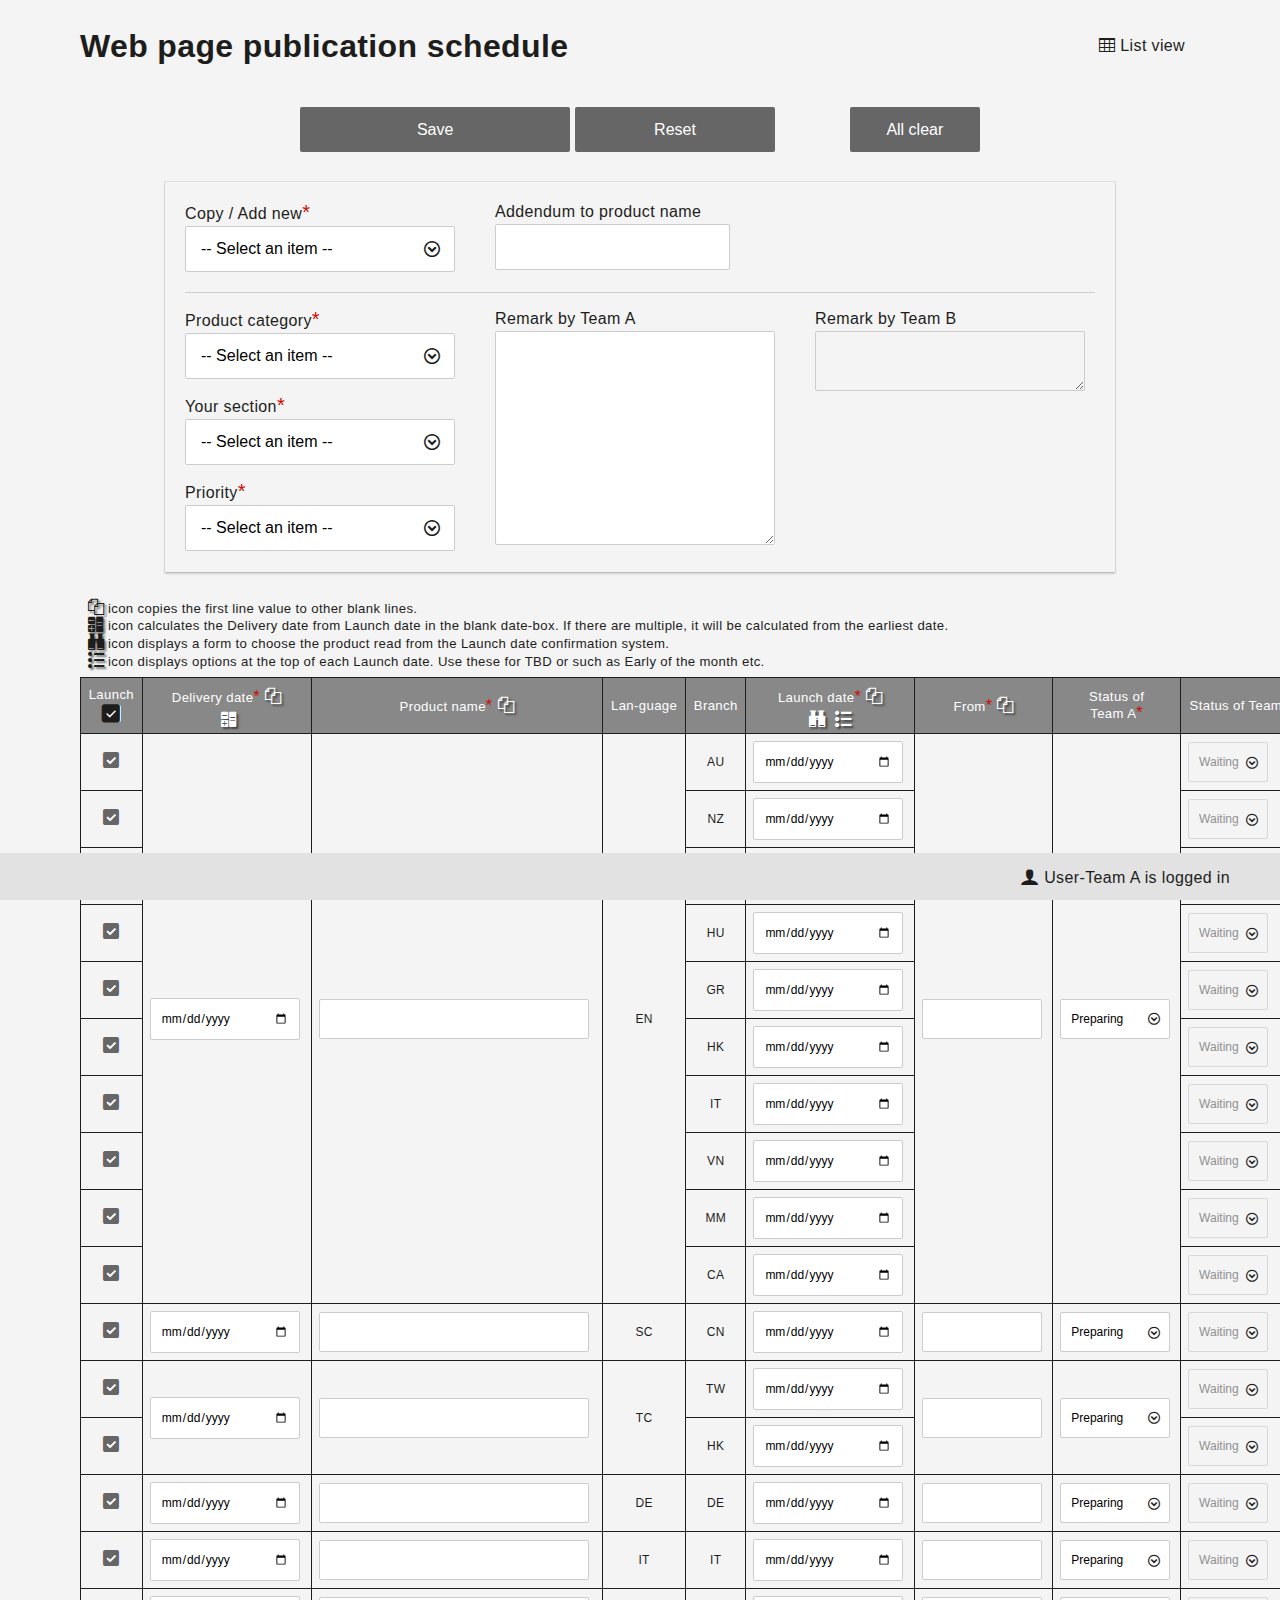
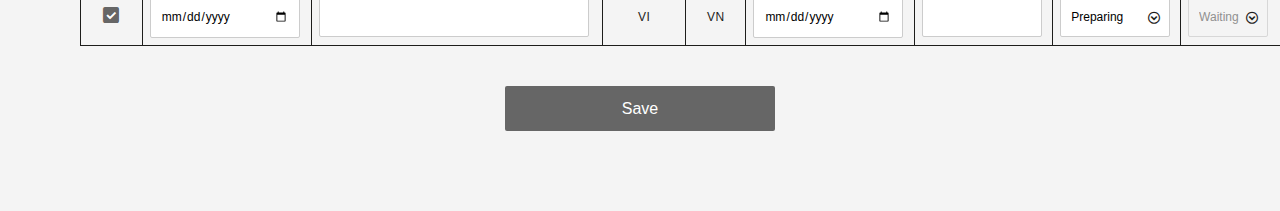
==== commit 2d849c04: "Update addnew.html" ====
--- a/addnew.html
+++ b/addnew.html
@@ -26,9 +26,9 @@
 	<div id="container_form">
 	<form id="add_form" method="POST" action="index.html">
 		<div class="btn_box">
-			<input type="submit" name="submit" value="Save" tabindex="1">
-			<input type="reset" value="Reset" style="margin-right:70px;" tabindex="-1">
-			<input type="button" name="allclear" value="All clear" class="allclear" tabindex="-1" style="display: inline-block;">
+			<input type="button" name="submit" value="Save" tabindex="1"  onclick="location.href='./index.html'" />
+			<input type="reset" value="Reset" style="margin-right:70px;" tabindex="-1" />
+			<input type="button" name="allclear" value="All clear" class="allclear" tabindex="-1" style="display: inline-block;" />
 		</div>
 
 		<div id="task_form">
@@ -1184,7 +1184,7 @@
 		</table><!-- //div_form -->
 
 		<div class="btn_box" style="margin-top:30px;">
-			<input type="submit" name="submit" value="Save" tabindex="1">
+			<input type="button" name="submit" value="Save" tabindex="1"  onclick="location.href='./index.html'" />
 		</div>
 	</form><!-- //add_form -->
 
